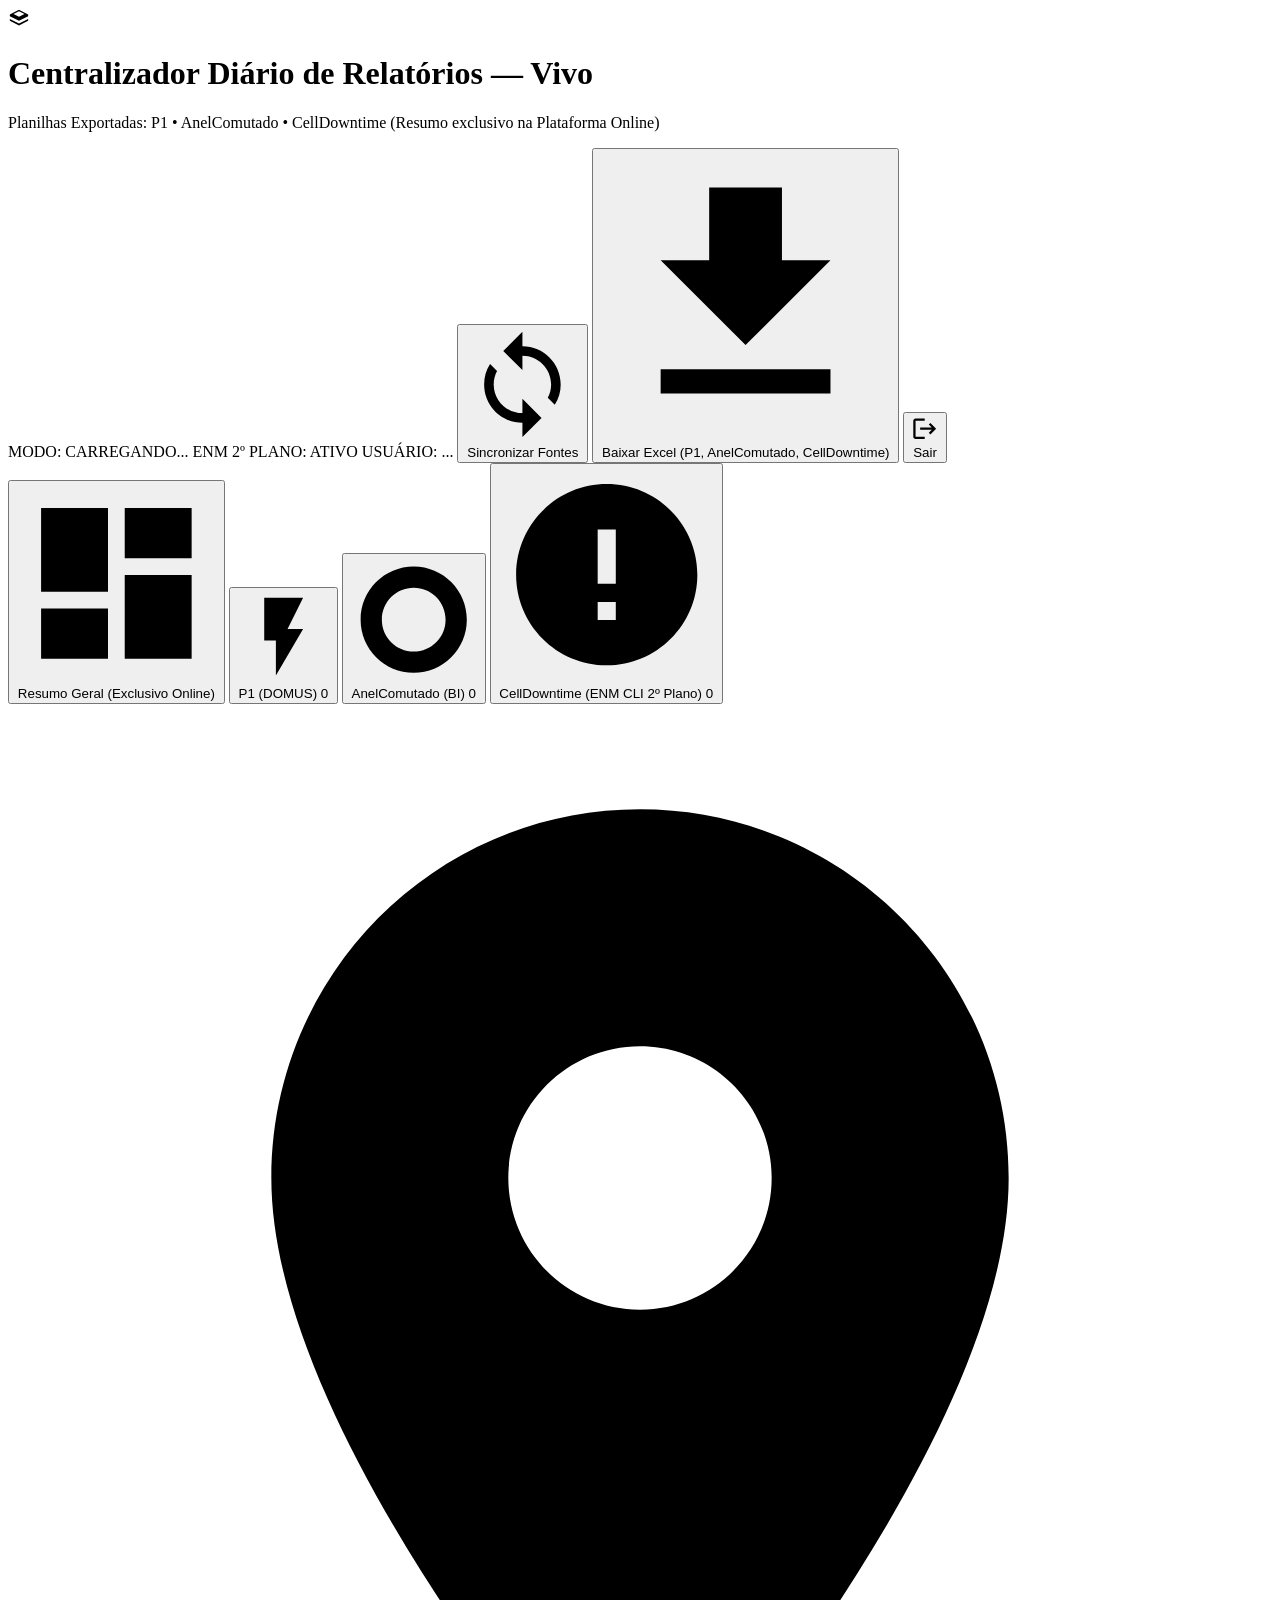
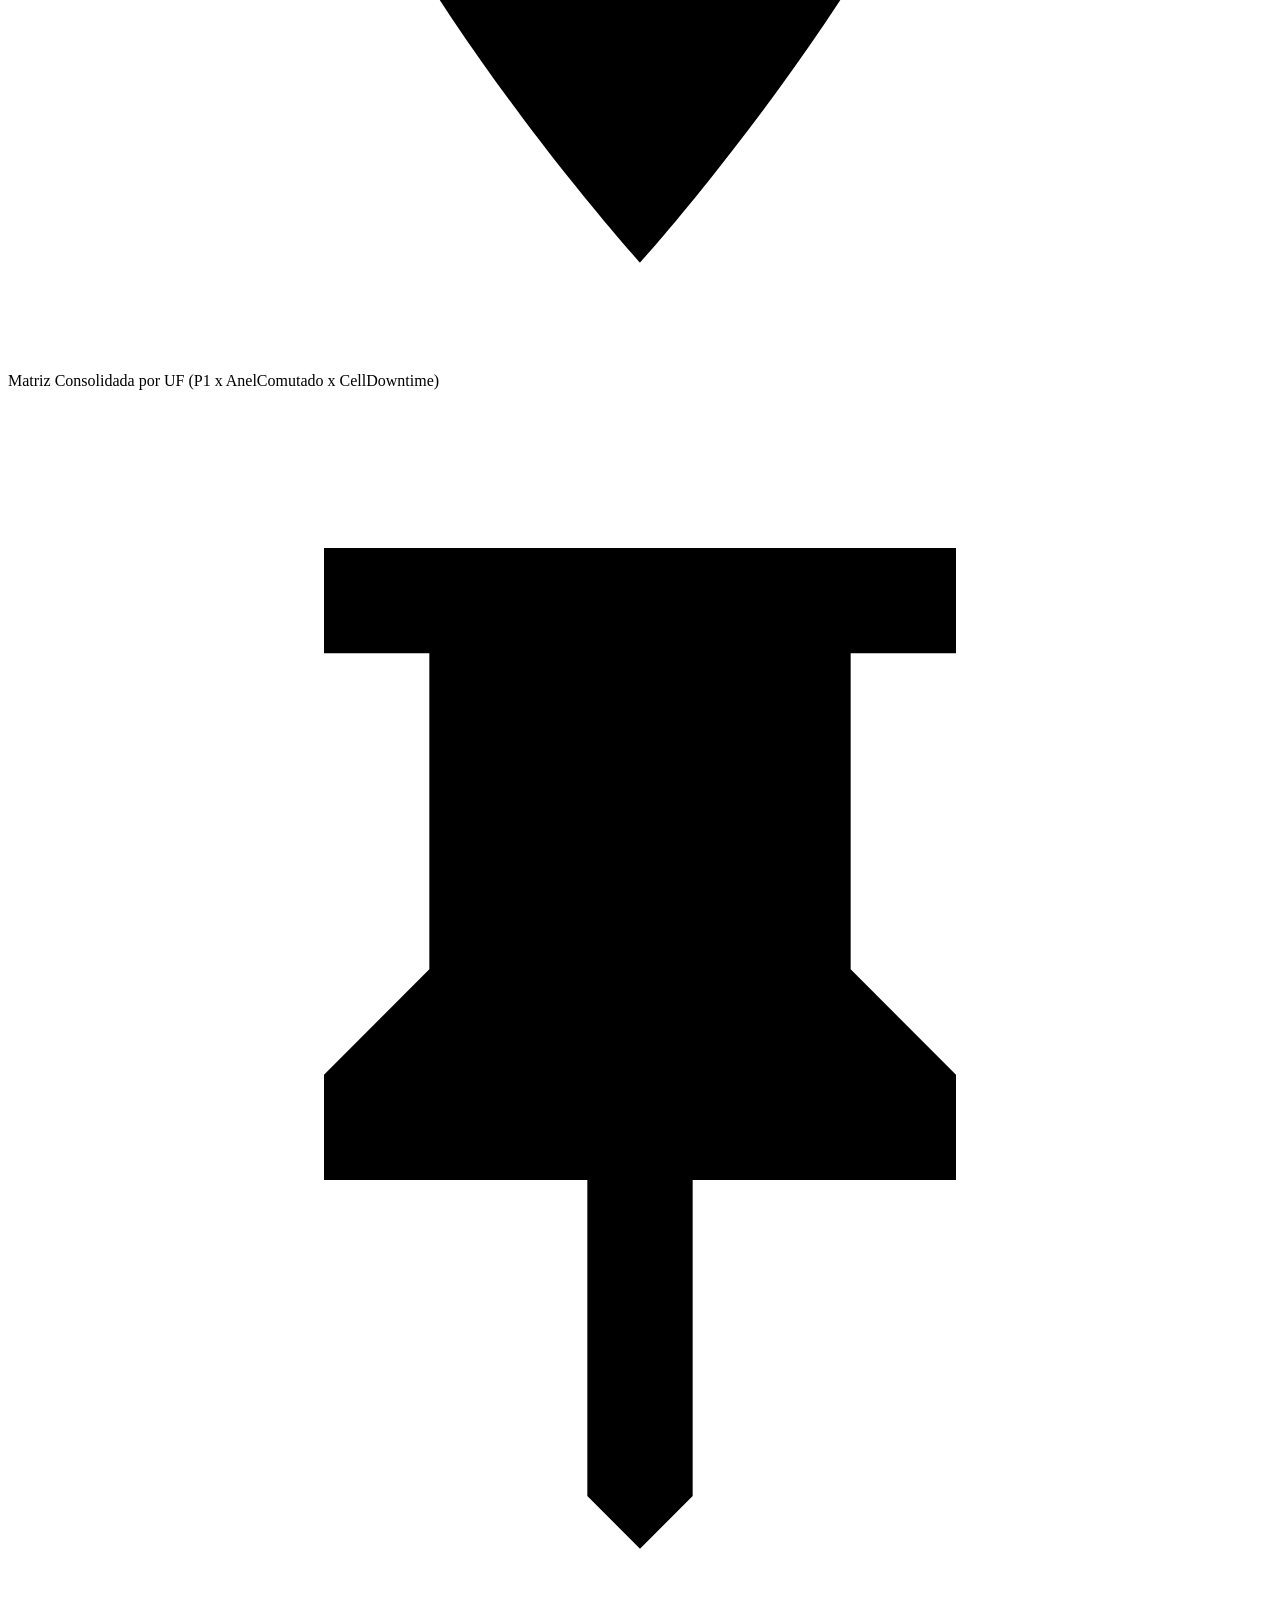
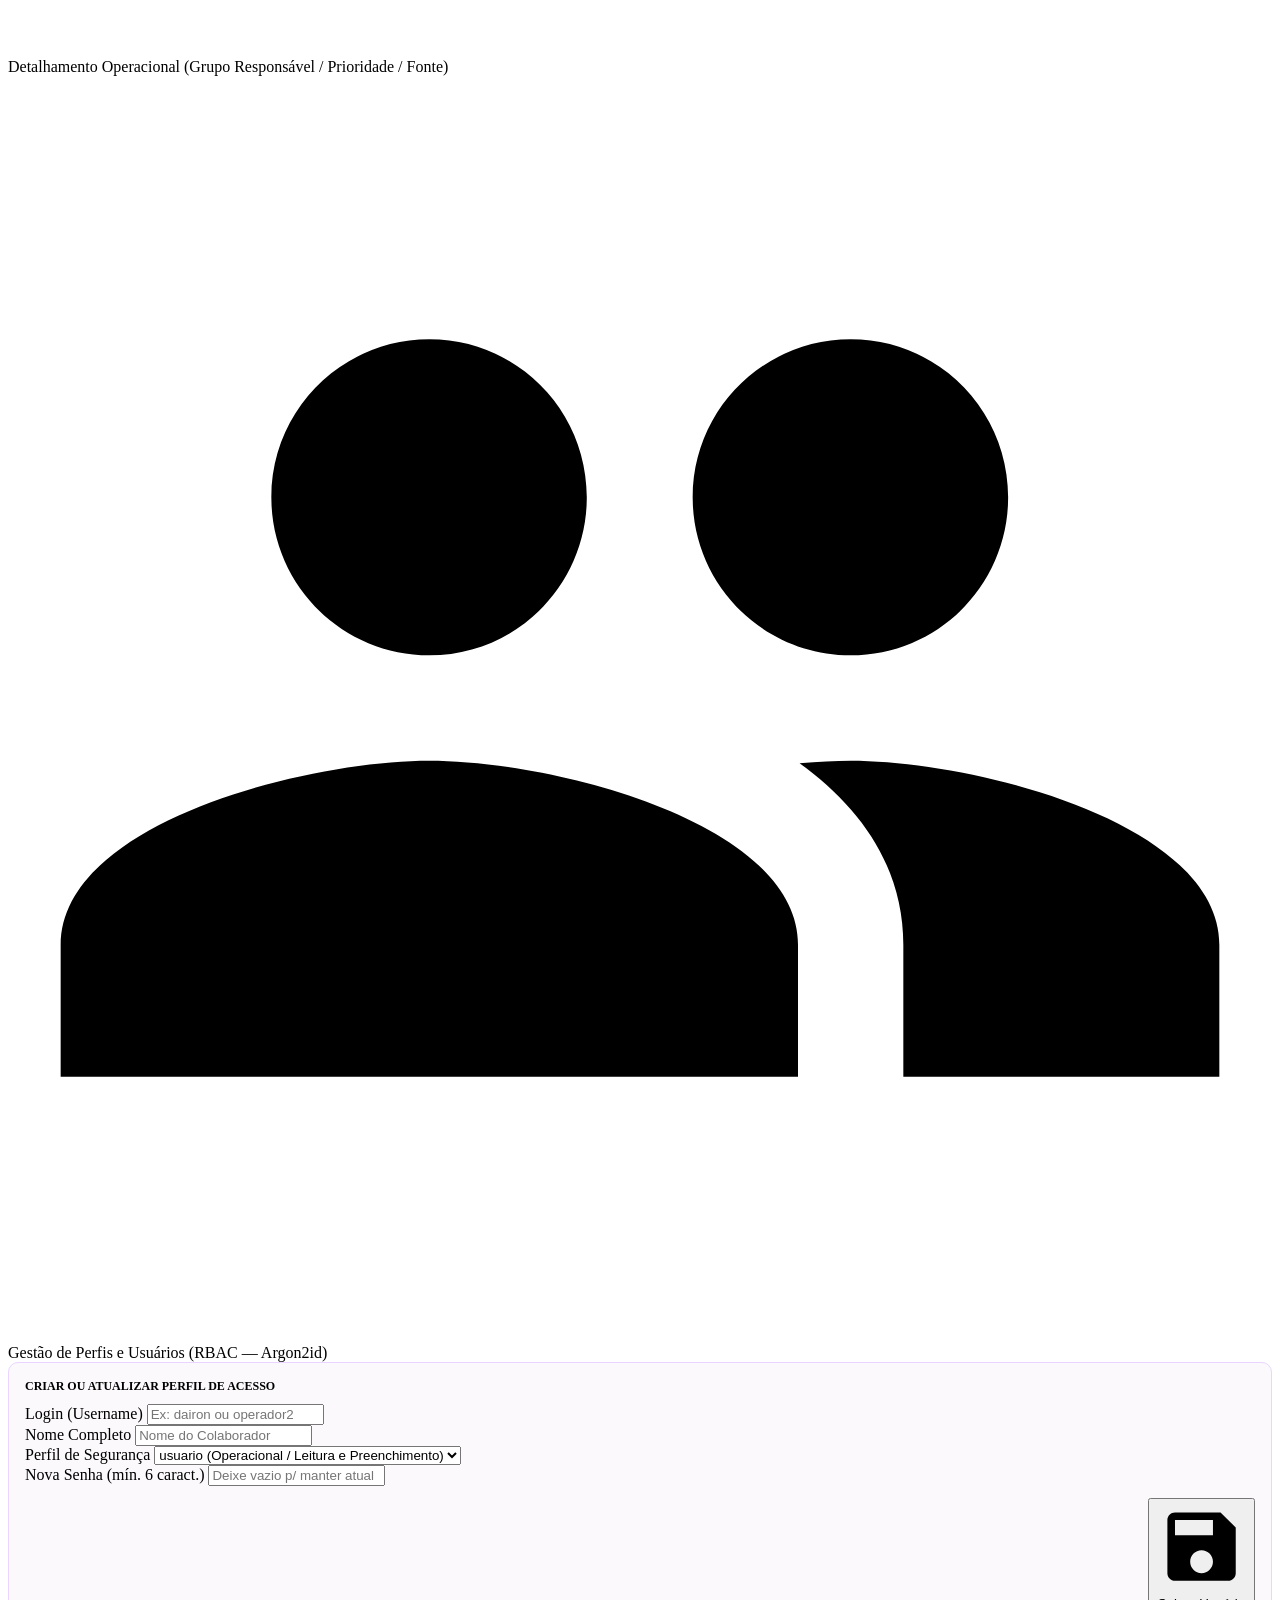
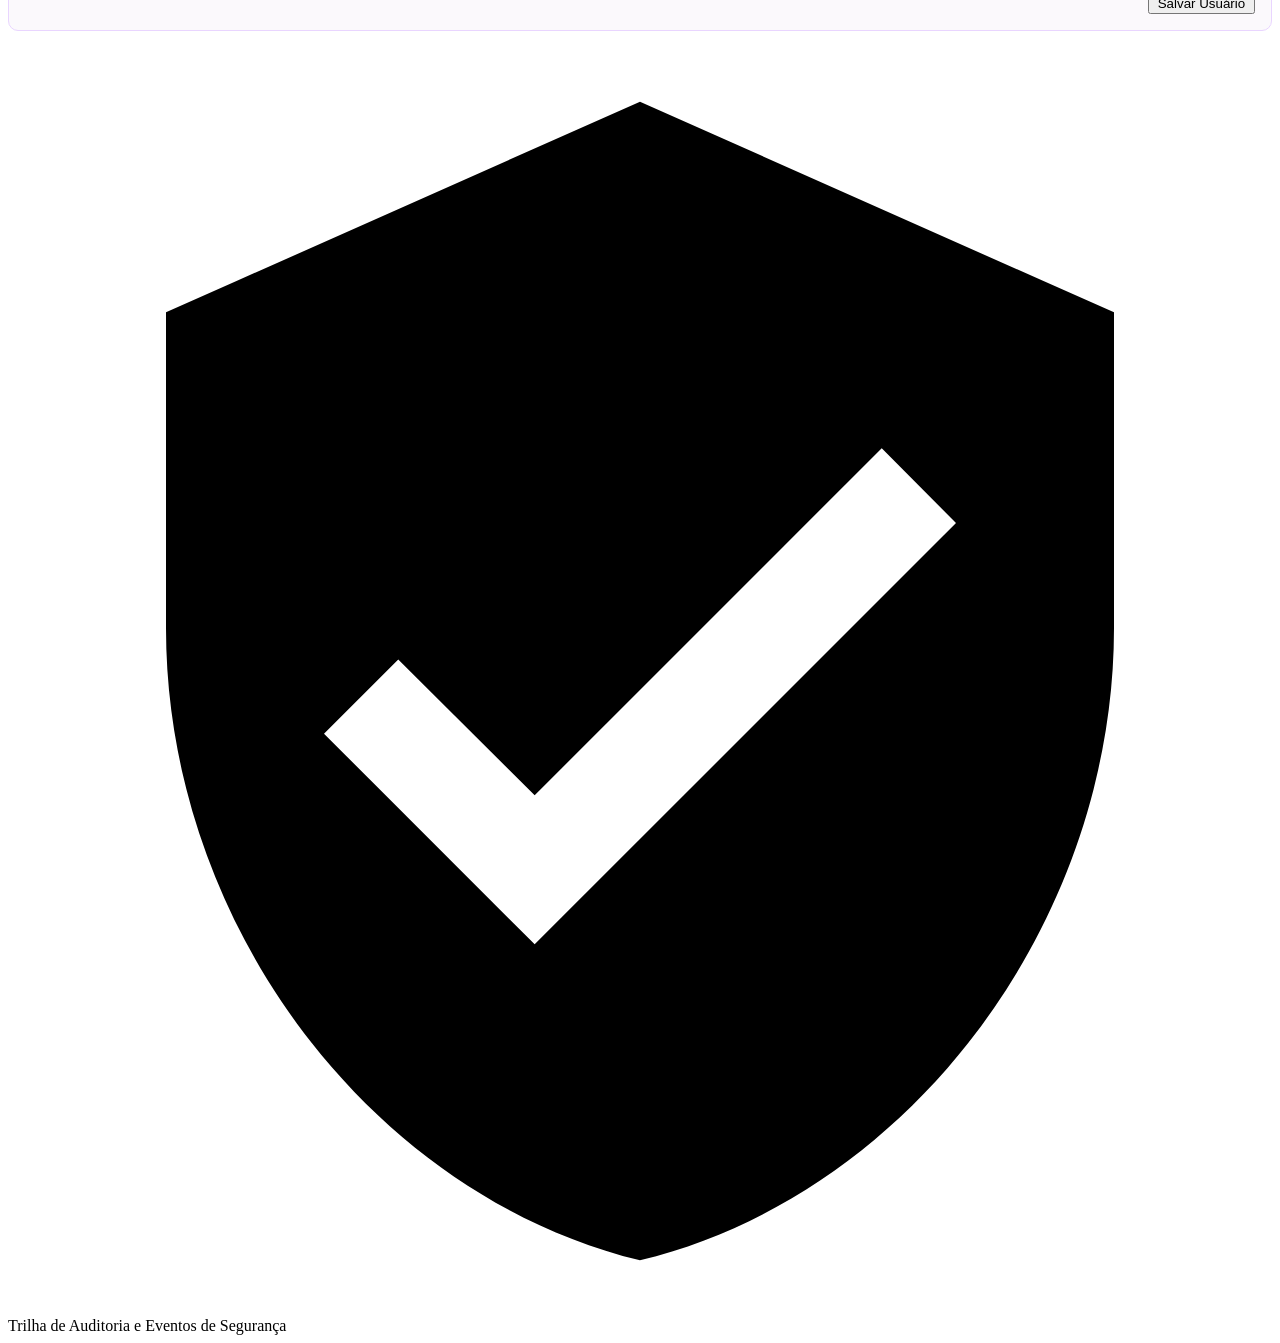
==== frontend/views/dashboard.html @ 56805a47 "Refactor MVC em backend/ e frontend/, Excel (P1, AnelComutado, CellDowntime), Login com cadastro/rec" ====
<!DOCTYPE html>
<html lang="pt-BR">
<head>
  <meta charset="UTF-8" />
  <meta name="viewport" content="width=device-width, initial-scale=1.0" />
  <title>Vivo — Centralizador Diário de Relatórios (MVC)</title>
  <link rel="stylesheet" href="/static/css/style.css" />
</head>
<body>

  <!-- BARRA SUPERIOR -->
  <header class="topbar">
    <div class="brand">
      <div class="brand-logo">
        <svg class="icon-vivo" style="width:22px;height:22px;" viewBox="0 0 24 24">
          <path d="M12 2L2 7l10 5 10-5-10-5zm0 7.5l-6-3 6-3 6 3-6 3zm0 2.5l-10-5v2l10 5 10-5v-2l-10 5zm0 5l-10-5v2l10 5 10-5v-2l-10 5z"/>
        </svg>
      </div>
      <div>
        <h1>Centralizador Diário de Relatórios — Vivo</h1>
        <p>Planilhas Exportadas: P1 • AnelComutado • CellDowntime (Resumo exclusivo na Plataforma Online)</p>
      </div>
    </div>

    <div class="top-actions">
      <span id="envBadge" class="env-badge">MODO: CARREGANDO...</span>
      <span id="enmBgBadge" class="enm-bg-badge" title="Status dos Comandos CLI Ericsson ENM em 2º Plano">ENM 2º PLANO: ATIVO</span>
      <span id="userBadge" class="user-badge">USUÁRIO: ...</span>
      <button class="btn btn-secondary" onclick="extrairTodos()" id="btnExtractAll">
        <svg class="icon-vivo" viewBox="0 0 24 24"><path d="M12 4V1L8 5l4 4V6c3.31 0 6 2.69 6 6 0 1.01-.25 1.97-.7 2.8l1.46 1.46A7.93 7.93 0 0020 12c0-4.42-3.58-8-8-8zm0 14c-3.31 0-6-2.69-6-6 0-1.01.25-1.97.7-2.8L5.24 7.74A7.93 7.93 0 004 12c0 4.42 3.58 8 8 8v3l4-4-4-4v3z"/></svg>
        <span>Sincronizar Fontes</span>
      </button>
      <button class="btn btn-primary" onclick="baixarExcelUnificado()" id="btnDownloadExcel">
        <svg class="icon-vivo" viewBox="0 0 24 24"><path d="M19 9h-4V3H9v6H5l7 7 7-7zM5 18v2h14v-2H5z"/></svg>
        <span>Baixar Excel (P1, AnelComutado, CellDowntime)</span>
      </button>
      <button class="btn btn-secondary" onclick="encerrarSessao()" title="Sair do Sistema">
        <svg class="icon-vivo" viewBox="0 0 24 24"><path d="M17 7l-1.41 1.41L18.17 11H8v2h10.17l-2.58 2.58L17 17l5-5zM4 5h8V3H4c-1.1 0-2 .9-2 2v14c0 1.1.9 2 2 2h8v-2H4V5z"/></svg>
        <span>Sair</span>
      </button>
    </div>
  </header>

  <!-- NAVEGAÇÃO DE ABAS -->
  <nav class="tabs-bar">
    <button class="tab-btn active" onclick="trocarAba('resumo')" id="tabbtn-resumo">
      <svg class="icon-vivo" viewBox="0 0 24 24"><path d="M3 13h8V3H3v10zm0 8h8v-6H3v6zm10 0h8V11h-8v10zm0-18v6h8V3h-8z"/></svg>
      <span>Resumo Geral (Exclusivo Online)</span>
    </button>
    <button class="tab-btn" onclick="trocarAba('p1_domus')" id="tabbtn-p1_domus">
      <svg class="icon-vivo" viewBox="0 0 24 24"><path d="M7 2v11h3v9l7-12h-4l4-8z"/></svg>
      <span>P1 (DOMUS)</span>
      <span class="tab-counter" id="count-p1_domus">0</span>
    </button>
    <button class="tab-btn" onclick="trocarAba('anel_comutado')" id="tabbtn-anel_comutado">
      <svg class="icon-vivo" viewBox="0 0 24 24"><path d="M12 2C6.48 2 2 6.48 2 12s4.48 10 10 10 10-4.48 10-10S17.52 2 12 2zm0 16c-3.31 0-6-2.69-6-6s2.69-6 6-6 6 2.69 6 6-2.69 6-6 6z"/></svg>
      <span>AnelComutado (BI)</span>
      <span class="tab-counter" id="count-anel_comutado">0</span>
    </button>
    <button class="tab-btn" onclick="trocarAba('celldowntime')" id="tabbtn-celldowntime">
      <svg class="icon-vivo" viewBox="0 0 24 24"><path d="M12 2C6.48 2 2 6.48 2 12s4.48 10 10 10 10-4.48 10-10S17.52 2 12 2zm1 15h-2v-2h2v2zm0-4h-2V7h2v6z"/></svg>
      <span>CellDowntime (ENM CLI 2º Plano)</span>
      <span class="tab-counter" id="count-celldowntime">0</span>
    </button>
    <button class="tab-btn" onclick="trocarAba('admin')" id="tabbtn-admin" style="display:none;">
      <svg class="icon-vivo" viewBox="0 0 24 24"><path d="M12 1L3 5v6c0 5.55 3.84 10.74 9 12 5.16-1.26 9-6.45 9-12V5l-9-4zm0 10.99h7c-.53 4.12-3.28 7.79-7 8.94V12H5V6.3l7-3.11v8.8z"/></svg>
      <span>Segurança & Perfis (Admin)</span>
    </button>
  </nav>

  <!-- CONTEÚDO PRINCIPAL -->
  <main class="container">
    <!-- ABA 1: RESUMO GERAL (APENAS ONLINE) -->
    <section id="panel-resumo" class="tab-panel active">
      <div class="kpi-grid" id="kpiGrid"></div>

      <div class="summary-grid">
        <div class="card">
          <div class="card-header">
            <span class="card-title">
              <svg class="icon-vivo" viewBox="0 0 24 24"><path d="M12 2C8.13 2 5 5.13 5 9c0 5.25 7 13 7 13s7-7.75 7-13c0-3.87-3.13-7-7-7zm0 9.5c-1.38 0-2.5-1.12-2.5-2.5s1.12-2.5 2.5-2.5 2.5 1.12 2.5 2.5-1.12 2.5-2.5 2.5z"/></svg>
              <span>Matriz Consolidada por UF (P1 x AnelComutado x CellDowntime)</span>
            </span>
          </div>
          <div class="table-wrapper" id="tabelaRegionalResumo"></div>
        </div>

        <div class="card">
          <div class="card-header">
            <span class="card-title">
              <svg class="icon-vivo" viewBox="0 0 24 24"><path d="M16 11V5h2V3H6v2h2v6l-2 2v2h5v6l1 1 1-1v-6h5v-2l-2-2z"/></svg>
              <span>Detalhamento Operacional (Grupo Responsável / Prioridade / Fonte)</span>
            </span>
          </div>
          <div id="statusBreakdownResumo"></div>
        </div>
      </div>
    </section>

    <!-- ABAS INDIVIDUAIS DOS 3 RELATÓRIOS -->
    <section id="panel-p1_domus" class="tab-panel"></section>
    <section id="panel-anel_comutado" class="tab-panel"></section>
    <section id="panel-celldowntime" class="tab-panel"></section>

    <!-- ABA 5: ADMINISTRAÇÃO & SEGURANÇA (APENAS PERFIL ADMINISTRADOR) -->
    <section id="panel-admin" class="tab-panel">
      <div class="summary-grid">
        <div class="card">
          <div class="card-header">
            <span class="card-title">
              <svg class="icon-vivo" viewBox="0 0 24 24"><path d="M16 11c1.66 0 2.99-1.34 2.99-3S17.66 5 16 5c-1.66 0-3 1.34-3 3s1.34 3 3 3zm-8 0c1.66 0 2.99-1.34 2.99-3S9.66 5 8 5C6.34 5 5 6.34 5 8s1.34 3 3 3zm0 2c-2.33 0-7 1.17-7 3.5V19h14v-2.5c0-2.33-4.67-3.5-7-3.5zm8 0c-.29 0-.62.02-.97.05 1.16.84 1.97 1.97 1.97 3.45V19h6v-2.5c0-2.33-4.67-3.5-7-3.5z"/></svg>
              <span>Gestão de Perfis e Usuários (RBAC — Argon2id)</span>
            </span>
          </div>

          <form onsubmit="salvarUsuarioAdmin(event)" style="background:#fbf9fc;border:1px solid #e9d5ff;padding:16px;border-radius:10px;margin-bottom:18px;">
            <div style="font-size:12px;font-weight:700;color:var(--vivo-purple);margin-bottom:10px;">CRIAR OU ATUALIZAR PERFIL DE ACESSO</div>
            <div class="filter-controls">
              <div class="filter-group">
                <label>Login (Username)</label>
                <input type="text" id="admUsername" placeholder="Ex: dairon ou operador2" required />
              </div>
              <div class="filter-group">
                <label>Nome Completo</label>
                <input type="text" id="admNome" placeholder="Nome do Colaborador" required />
              </div>
              <div class="filter-group">
                <label>Perfil de Segurança</label>
                <select id="admPerfil">
                  <option value="usuario">usuario (Operacional / Leitura e Preenchimento)</option>
                  <option value="administrador">administrador (Acesso Total / Gestão)</option>
                </select>
              </div>
              <div class="filter-group">
                <label>Nova Senha (mín. 6 caract.)</label>
                <input type="password" id="admPassword" placeholder="Deixe vazio p/ manter atual" />
              </div>
            </div>
            <div style="margin-top:12px;display:flex;justify-content:flex-end;">
              <button type="submit" class="btn btn-vivo">
                <svg class="icon-vivo" viewBox="0 0 24 24"><path d="M17 3H5c-1.11 0-2 .9-2 2v14c0 1.1.89 2 2 2h14c1.1 0 2-.9 2-2V7l-4-4zm-5 16c-1.66 0-3-1.34-3-3s1.34-3 3-3 3 1.34 3 3-1.34 3-3 3zm3-10H5V5h10v4z"/></svg>
                <span>Salvar Usuário</span>
              </button>
            </div>
          </form>

          <div class="table-wrapper" id="tabelaUsuariosAdmin"></div>
        </div>

        <div class="card">
          <div class="card-header">
            <span class="card-title">
              <svg class="icon-vivo" viewBox="0 0 24 24"><path d="M12 1L3 5v6c0 5.55 3.84 10.74 9 12 5.16-1.26 9-6.45 9-12V5l-9-4zm-2 16l-4-4 1.41-1.41L10 14.17l6.59-6.59L18 9l-8 8z"/></svg>
              <span>Trilha de Auditoria e Eventos de Segurança</span>
            </span>
          </div>
          <div class="table-wrapper" id="tabelaAuditoriaAdmin"></div>
        </div>
      </div>
    </section>
  </main>

  <div id="toast" class="toast"></div>

  <script src="/static/js/app.js"></script>
</body>
</html>
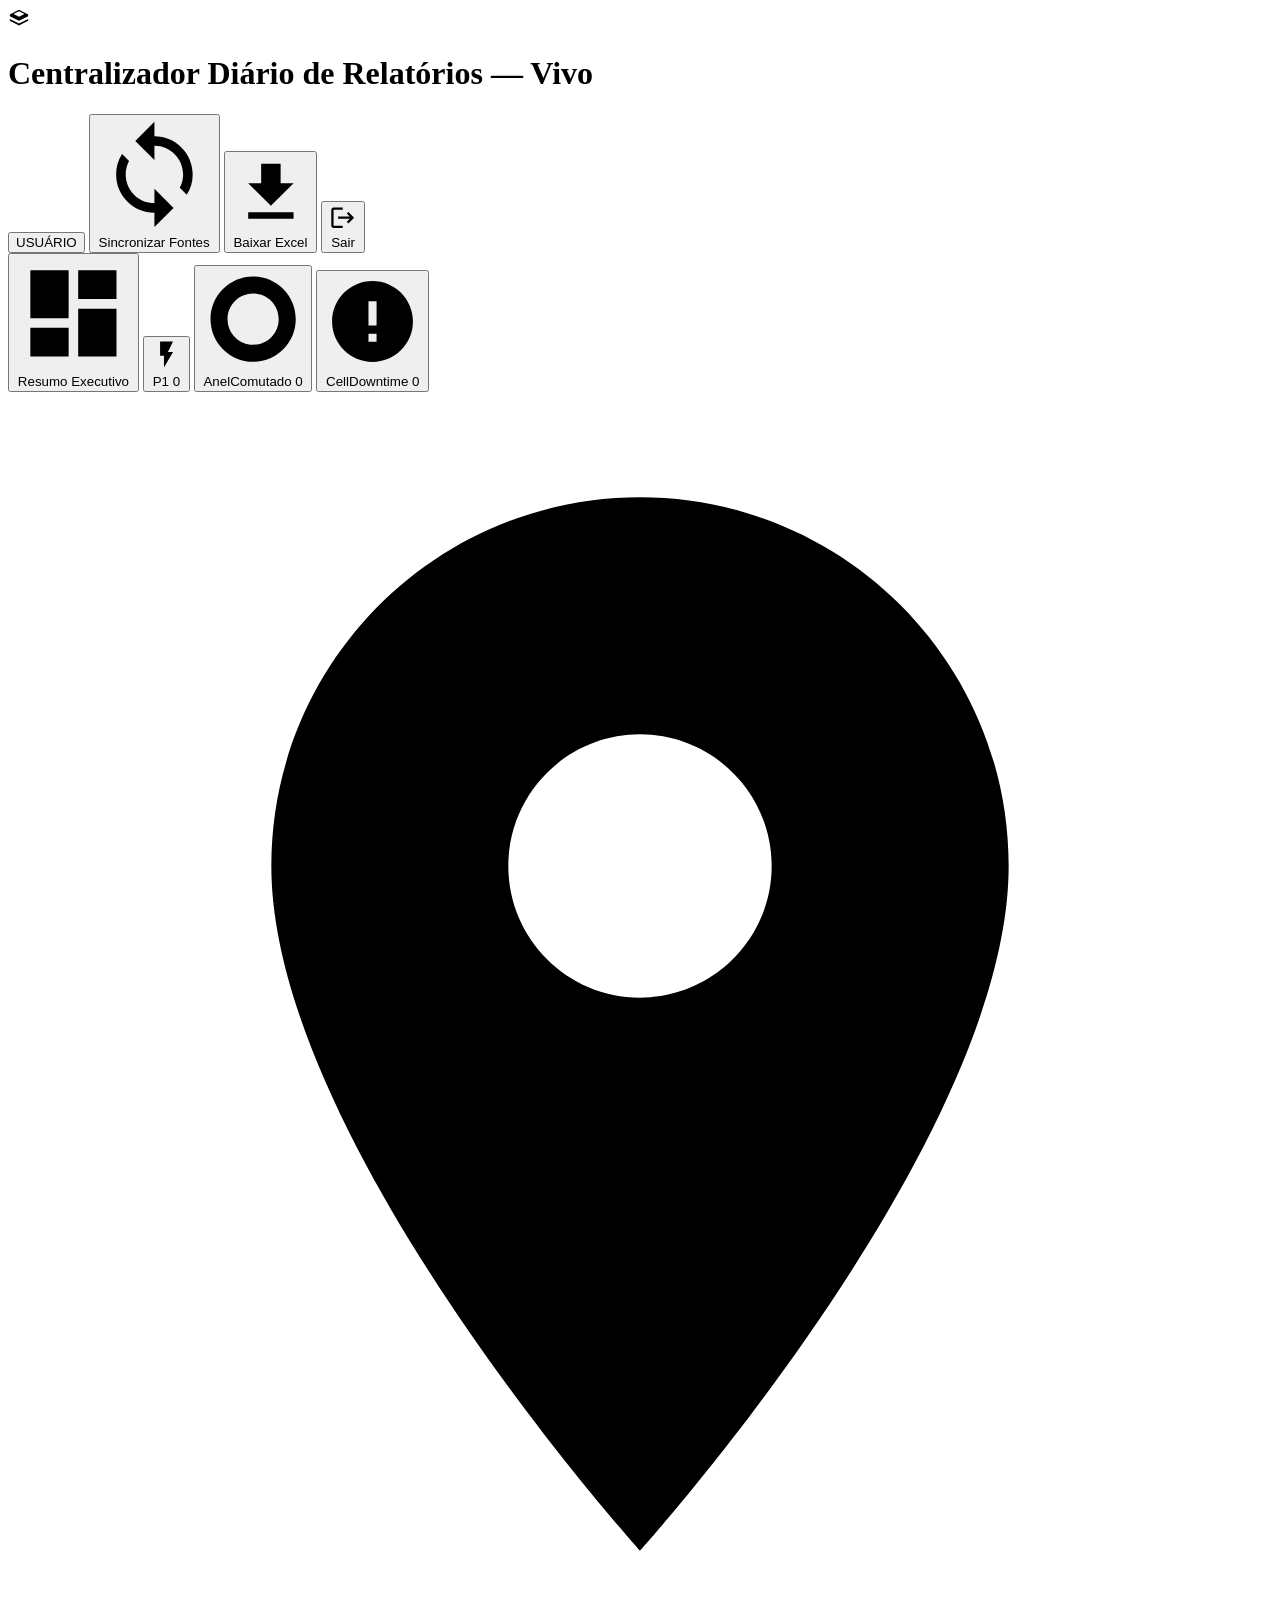
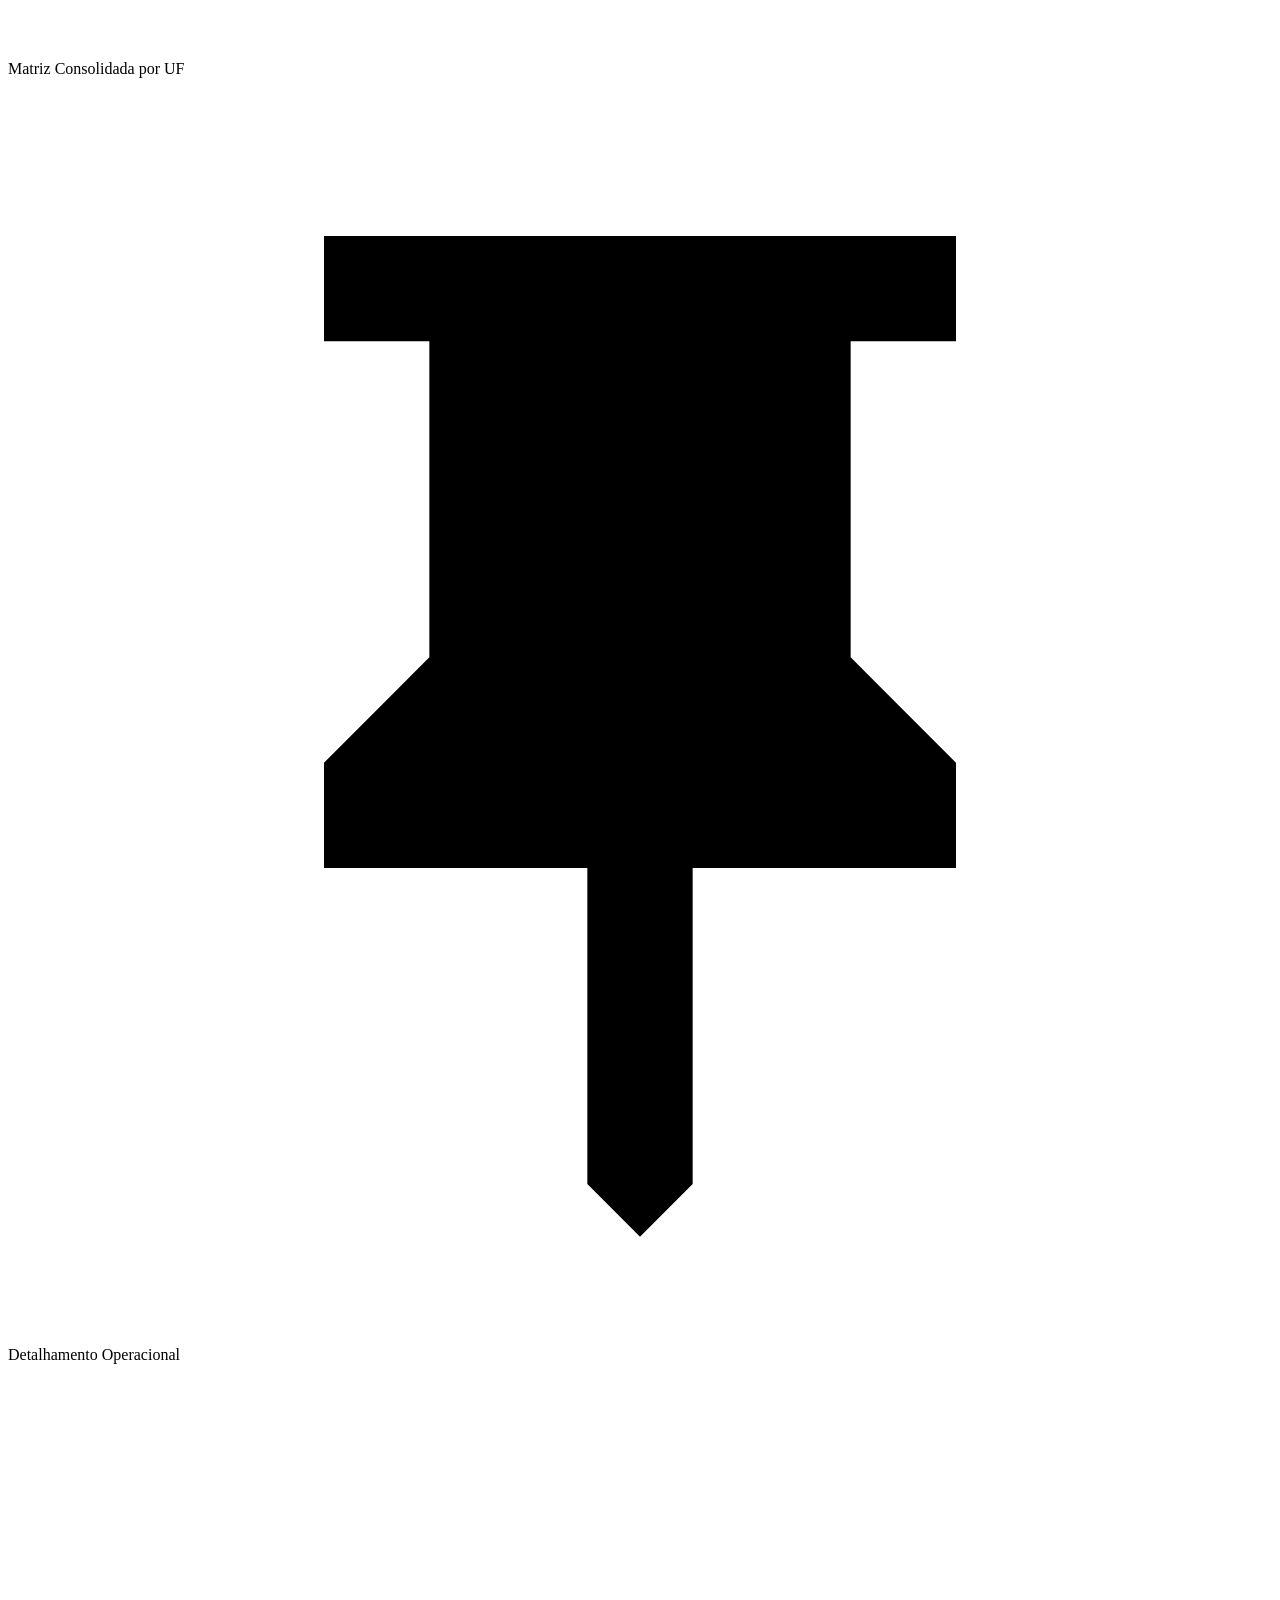
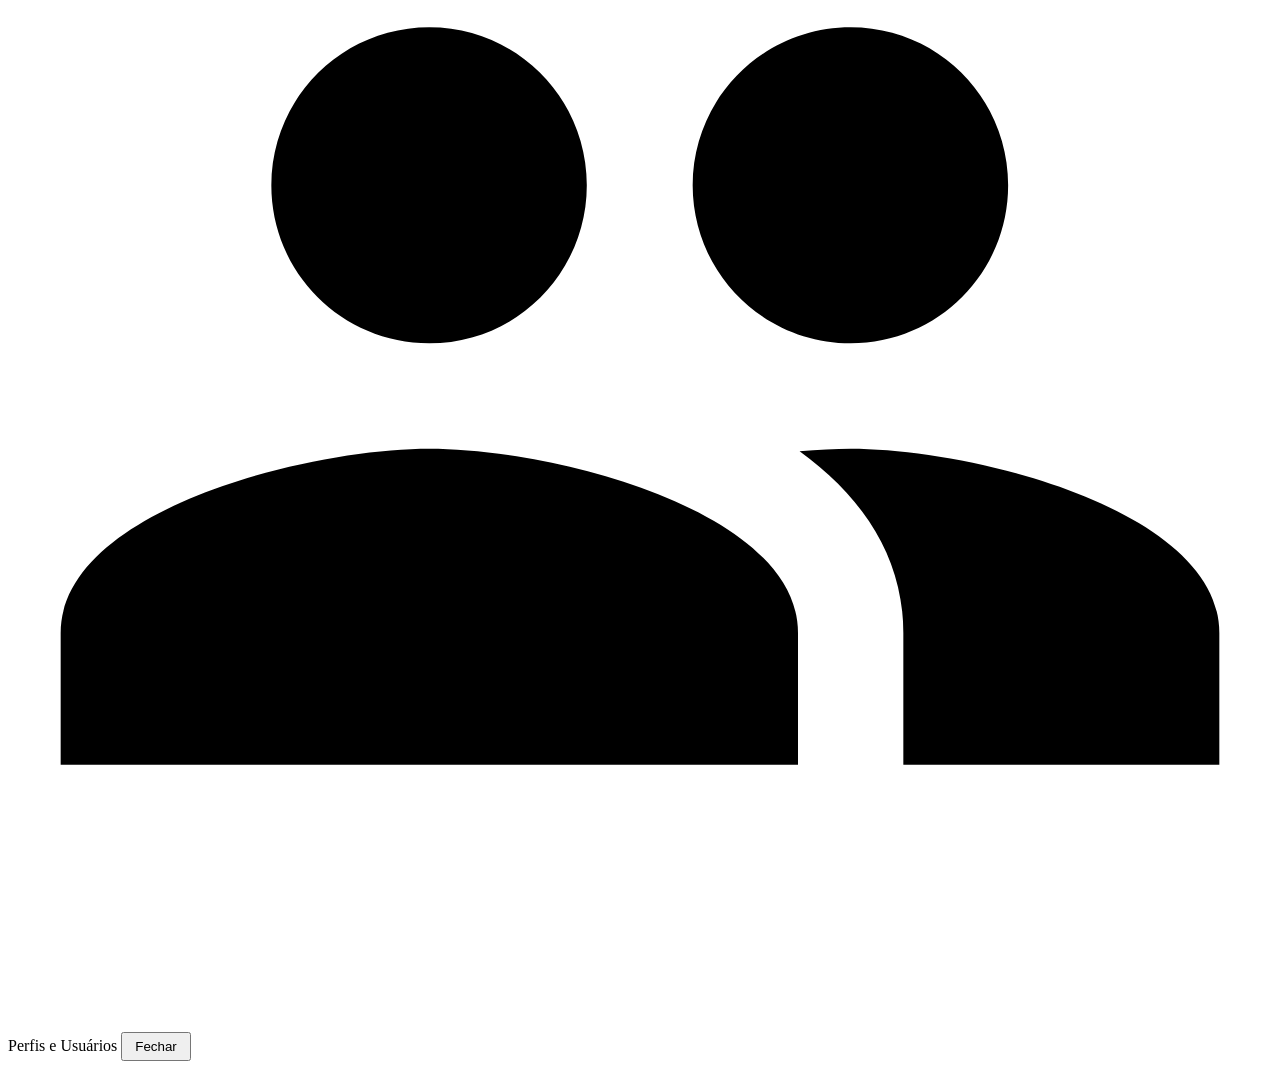
==== commit dd92283a: "Aplicar interface limpa e objetiva (vivo-clean-objective-ui)" ====
--- a/frontend/views/dashboard.html
+++ b/frontend/views/dashboard.html
@@ -3,38 +3,36 @@
 <head>
   <meta charset="UTF-8" />
   <meta name="viewport" content="width=device-width, initial-scale=1.0" />
-  <title>Vivo — Centralizador Diário de Relatórios (MVC)</title>
+  <title>Centralizador Diário de Relatórios — Vivo</title>
   <link rel="stylesheet" href="/static/css/style.css" />
 </head>
 <body>
 
   <!-- BARRA SUPERIOR -->
   <header class="topbar">
-    <div class="brand">
+    <div class="brand" onclick="trocarAba('resumo')" title="Voltar para a Página Inicial">
       <div class="brand-logo">
         <svg class="icon-vivo" style="width:22px;height:22px;" viewBox="0 0 24 24">
           <path d="M12 2L2 7l10 5 10-5-10-5zm0 7.5l-6-3 6-3 6 3-6 3zm0 2.5l-10-5v2l10 5 10-5v-2l-10 5zm0 5l-10-5v2l10 5 10-5v-2l-10 5z"/>
         </svg>
       </div>
-      <div>
-        <h1>Centralizador Diário de Relatórios — Vivo</h1>
-        <p>Planilhas Exportadas: P1 • AnelComutado • CellDowntime (Resumo exclusivo na Plataforma Online)</p>
-      </div>
+      <h1>Centralizador Diário de Relatórios — Vivo</h1>
     </div>
 
     <div class="top-actions">
-      <span id="envBadge" class="env-badge">MODO: CARREGANDO...</span>
-      <span id="enmBgBadge" class="enm-bg-badge" title="Status dos Comandos CLI Ericsson ENM em 2º Plano">ENM 2º PLANO: ATIVO</span>
-      <span id="userBadge" class="user-badge">USUÁRIO: ...</span>
+      <span id="lastUpdateTop" class="last-update-top"></span>
+      <button type="button" id="userBadge" class="user-badge" onclick="abrirModalUsuarios()" title="Perfis e Usuários">
+        USUÁRIO
+      </button>
       <button class="btn btn-secondary" onclick="extrairTodos()" id="btnExtractAll">
         <svg class="icon-vivo" viewBox="0 0 24 24"><path d="M12 4V1L8 5l4 4V6c3.31 0 6 2.69 6 6 0 1.01-.25 1.97-.7 2.8l1.46 1.46A7.93 7.93 0 0020 12c0-4.42-3.58-8-8-8zm0 14c-3.31 0-6-2.69-6-6 0-1.01.25-1.97.7-2.8L5.24 7.74A7.93 7.93 0 004 12c0 4.42 3.58 8 8 8v3l4-4-4-4v3z"/></svg>
         <span>Sincronizar Fontes</span>
       </button>
       <button class="btn btn-primary" onclick="baixarExcelUnificado()" id="btnDownloadExcel">
         <svg class="icon-vivo" viewBox="0 0 24 24"><path d="M19 9h-4V3H9v6H5l7 7 7-7zM5 18v2h14v-2H5z"/></svg>
-        <span>Baixar Excel (P1, AnelComutado, CellDowntime)</span>
+        <span>Baixar Excel</span>
       </button>
-      <button class="btn btn-secondary" onclick="encerrarSessao()" title="Sair do Sistema">
+      <button class="btn btn-secondary" onclick="encerrarSessao()" title="Sair">
         <svg class="icon-vivo" viewBox="0 0 24 24"><path d="M17 7l-1.41 1.41L18.17 11H8v2h10.17l-2.58 2.58L17 17l5-5zM4 5h8V3H4c-1.1 0-2 .9-2 2v14c0 1.1.9 2 2 2h8v-2H4V5z"/></svg>
         <span>Sair</span>
       </button>
@@ -43,34 +41,32 @@
 
   <!-- NAVEGAÇÃO DE ABAS -->
   <nav class="tabs-bar">
-    <button class="tab-btn active" onclick="trocarAba('resumo')" id="tabbtn-resumo">
-      <svg class="icon-vivo" viewBox="0 0 24 24"><path d="M3 13h8V3H3v10zm0 8h8v-6H3v6zm10 0h8V11h-8v10zm0-18v6h8V3h-8z"/></svg>
-      <span>Resumo Geral (Exclusivo Online)</span>
-    </button>
-    <button class="tab-btn" onclick="trocarAba('p1_domus')" id="tabbtn-p1_domus">
-      <svg class="icon-vivo" viewBox="0 0 24 24"><path d="M7 2v11h3v9l7-12h-4l4-8z"/></svg>
-      <span>P1 (DOMUS)</span>
-      <span class="tab-counter" id="count-p1_domus">0</span>
-    </button>
-    <button class="tab-btn" onclick="trocarAba('anel_comutado')" id="tabbtn-anel_comutado">
-      <svg class="icon-vivo" viewBox="0 0 24 24"><path d="M12 2C6.48 2 2 6.48 2 12s4.48 10 10 10 10-4.48 10-10S17.52 2 12 2zm0 16c-3.31 0-6-2.69-6-6s2.69-6 6-6 6 2.69 6 6-2.69 6-6 6z"/></svg>
-      <span>AnelComutado (BI)</span>
-      <span class="tab-counter" id="count-anel_comutado">0</span>
-    </button>
-    <button class="tab-btn" onclick="trocarAba('celldowntime')" id="tabbtn-celldowntime">
-      <svg class="icon-vivo" viewBox="0 0 24 24"><path d="M12 2C6.48 2 2 6.48 2 12s4.48 10 10 10 10-4.48 10-10S17.52 2 12 2zm1 15h-2v-2h2v2zm0-4h-2V7h2v6z"/></svg>
-      <span>CellDowntime (ENM CLI 2º Plano)</span>
-      <span class="tab-counter" id="count-celldowntime">0</span>
-    </button>
-    <button class="tab-btn" onclick="trocarAba('admin')" id="tabbtn-admin" style="display:none;">
-      <svg class="icon-vivo" viewBox="0 0 24 24"><path d="M12 1L3 5v6c0 5.55 3.84 10.74 9 12 5.16-1.26 9-6.45 9-12V5l-9-4zm0 10.99h7c-.53 4.12-3.28 7.79-7 8.94V12H5V6.3l7-3.11v8.8z"/></svg>
-      <span>Segurança & Perfis (Admin)</span>
-    </button>
+    <div class="tabs-left">
+      <button class="tab-btn active" onclick="trocarAba('resumo')" id="tabbtn-resumo">
+        <svg class="icon-vivo" viewBox="0 0 24 24"><path d="M3 13h8V3H3v10zm0 8h8v-6H3v6zm10 0h8V11h-8v10zm0-18v6h8V3h-8z"/></svg>
+        <span>Resumo Executivo</span>
+      </button>
+      <button class="tab-btn" onclick="trocarAba('p1_domus')" id="tabbtn-p1_domus">
+        <svg class="icon-vivo" viewBox="0 0 24 24"><path d="M7 2v11h3v9l7-12h-4l4-8z"/></svg>
+        <span>P1</span>
+        <span class="tab-counter" id="count-p1_domus">0</span>
+      </button>
+      <button class="tab-btn" onclick="trocarAba('anel_comutado')" id="tabbtn-anel_comutado">
+        <svg class="icon-vivo" viewBox="0 0 24 24"><path d="M12 2C6.48 2 2 6.48 2 12s4.48 10 10 10 10-4.48 10-10S17.52 2 12 2zm0 16c-3.31 0-6-2.69-6-6s2.69-6 6-6 6 2.69 6 6-2.69 6-6 6z"/></svg>
+        <span>AnelComutado</span>
+        <span class="tab-counter" id="count-anel_comutado">0</span>
+      </button>
+      <button class="tab-btn" onclick="trocarAba('celldowntime')" id="tabbtn-celldowntime">
+        <svg class="icon-vivo" viewBox="0 0 24 24"><path d="M12 2C6.48 2 2 6.48 2 12s4.48 10 10 10 10-4.48 10-10S17.52 2 12 2zm1 15h-2v-2h2v2zm0-4h-2V7h2v6z"/></svg>
+        <span>CellDowntime</span>
+        <span class="tab-counter" id="count-celldowntime">0</span>
+      </button>
+    </div>
   </nav>
 
   <!-- CONTEÚDO PRINCIPAL -->
   <main class="container">
-    <!-- ABA 1: RESUMO GERAL (APENAS ONLINE) -->
+    <!-- RESUMO EXECUTIVO -->
     <section id="panel-resumo" class="tab-panel active">
       <div class="kpi-grid" id="kpiGrid"></div>
 
@@ -79,7 +75,7 @@
           <div class="card-header">
             <span class="card-title">
               <svg class="icon-vivo" viewBox="0 0 24 24"><path d="M12 2C8.13 2 5 5.13 5 9c0 5.25 7 13 7 13s7-7.75 7-13c0-3.87-3.13-7-7-7zm0 9.5c-1.38 0-2.5-1.12-2.5-2.5s1.12-2.5 2.5-2.5 2.5 1.12 2.5 2.5-1.12 2.5-2.5 2.5z"/></svg>
-              <span>Matriz Consolidada por UF (P1 x AnelComutado x CellDowntime)</span>
+              <span>Matriz Consolidada por UF</span>
             </span>
           </div>
           <div class="table-wrapper" id="tabelaRegionalResumo"></div>
@@ -89,7 +85,7 @@
           <div class="card-header">
             <span class="card-title">
               <svg class="icon-vivo" viewBox="0 0 24 24"><path d="M16 11V5h2V3H6v2h2v6l-2 2v2h5v6l1 1 1-1v-6h5v-2l-2-2z"/></svg>
-              <span>Detalhamento Operacional (Grupo Responsável / Prioridade / Fonte)</span>
+              <span>Detalhamento Operacional</span>
             </span>
           </div>
           <div id="statusBreakdownResumo"></div>
@@ -101,64 +97,24 @@
     <section id="panel-p1_domus" class="tab-panel"></section>
     <section id="panel-anel_comutado" class="tab-panel"></section>
     <section id="panel-celldowntime" class="tab-panel"></section>
+  </main>
 
-    <!-- ABA 5: ADMINISTRAÇÃO & SEGURANÇA (APENAS PERFIL ADMINISTRADOR) -->
-    <section id="panel-admin" class="tab-panel">
-      <div class="summary-grid">
-        <div class="card">
-          <div class="card-header">
-            <span class="card-title">
-              <svg class="icon-vivo" viewBox="0 0 24 24"><path d="M16 11c1.66 0 2.99-1.34 2.99-3S17.66 5 16 5c-1.66 0-3 1.34-3 3s1.34 3 3 3zm-8 0c1.66 0 2.99-1.34 2.99-3S9.66 5 8 5C6.34 5 5 6.34 5 8s1.34 3 3 3zm0 2c-2.33 0-7 1.17-7 3.5V19h14v-2.5c0-2.33-4.67-3.5-7-3.5zm8 0c-.29 0-.62.02-.97.05 1.16.84 1.97 1.97 1.97 3.45V19h6v-2.5c0-2.33-4.67-3.5-7-3.5z"/></svg>
-              <span>Gestão de Perfis e Usuários (RBAC — Argon2id)</span>
-            </span>
-          </div>
+  <!-- MODAL DE PERFIS E USUÁRIOS (AO CLICAR NO BOTÃO DO USUÁRIO) -->
+  <div id="modalUsuarios" class="modal-overlay" onclick="fecharModalFora(event)">
+    <div class="modal-card">
+      <div class="card-header">
+        <span class="card-title">
+          <svg class="icon-vivo" viewBox="0 0 24 24"><path d="M16 11c1.66 0 2.99-1.34 2.99-3S17.66 5 16 5c-1.66 0-3 1.34-3 3s1.34 3 3 3zm-8 0c1.66 0 2.99-1.34 2.99-3S9.66 5 8 5C6.34 5 5 6.34 5 8s1.34 3 3 3zm0 2c-2.33 0-7 1.17-7 3.5V19h14v-2.5c0-2.33-4.67-3.5-7-3.5zm8 0c-.29 0-.62.02-.97.05 1.16.84 1.97 1.97 1.97 3.45V19h6v-2.5c0-2.33-4.67-3.5-7-3.5z"/></svg>
+          <span>Perfis e Usuários</span>
+        </span>
+        <button type="button" class="btn btn-outline" style="padding:5px 12px;" onclick="fecharModalUsuarios()">
+          Fechar
+        </button>
+      </div>
 
-          <form onsubmit="salvarUsuarioAdmin(event)" style="background:#fbf9fc;border:1px solid #e9d5ff;padding:16px;border-radius:10px;margin-bottom:18px;">
-            <div style="font-size:12px;font-weight:700;color:var(--vivo-purple);margin-bottom:10px;">CRIAR OU ATUALIZAR PERFIL DE ACESSO</div>
-            <div class="filter-controls">
-              <div class="filter-group">
-                <label>Login (Username)</label>
-                <input type="text" id="admUsername" placeholder="Ex: dairon ou operador2" required />
-              </div>
-              <div class="filter-group">
-                <label>Nome Completo</label>
-                <input type="text" id="admNome" placeholder="Nome do Colaborador" required />
-              </div>
-              <div class="filter-group">
-                <label>Perfil de Segurança</label>
-                <select id="admPerfil">
-                  <option value="usuario">usuario (Operacional / Leitura e Preenchimento)</option>
-                  <option value="administrador">administrador (Acesso Total / Gestão)</option>
-                </select>
-              </div>
-              <div class="filter-group">
-                <label>Nova Senha (mín. 6 caract.)</label>
-                <input type="password" id="admPassword" placeholder="Deixe vazio p/ manter atual" />
-              </div>
-            </div>
-            <div style="margin-top:12px;display:flex;justify-content:flex-end;">
-              <button type="submit" class="btn btn-vivo">
-                <svg class="icon-vivo" viewBox="0 0 24 24"><path d="M17 3H5c-1.11 0-2 .9-2 2v14c0 1.1.89 2 2 2h14c1.1 0 2-.9 2-2V7l-4-4zm-5 16c-1.66 0-3-1.34-3-3s1.34-3 3-3 3 1.34 3 3-1.34 3-3 3zm3-10H5V5h10v4z"/></svg>
-                <span>Salvar Usuário</span>
-              </button>
-            </div>
-          </form>
-
-          <div class="table-wrapper" id="tabelaUsuariosAdmin"></div>
-        </div>
-
-        <div class="card">
-          <div class="card-header">
-            <span class="card-title">
-              <svg class="icon-vivo" viewBox="0 0 24 24"><path d="M12 1L3 5v6c0 5.55 3.84 10.74 9 12 5.16-1.26 9-6.45 9-12V5l-9-4zm-2 16l-4-4 1.41-1.41L10 14.17l6.59-6.59L18 9l-8 8z"/></svg>
-              <span>Trilha de Auditoria e Eventos de Segurança</span>
-            </span>
-          </div>
-          <div class="table-wrapper" id="tabelaAuditoriaAdmin"></div>
-        </div>
-      </div>
-    </section>
-  </main>
+      <div id="conteudoModalUsuarios"></div>
+    </div>
+  </div>
 
   <div id="toast" class="toast"></div>
 
